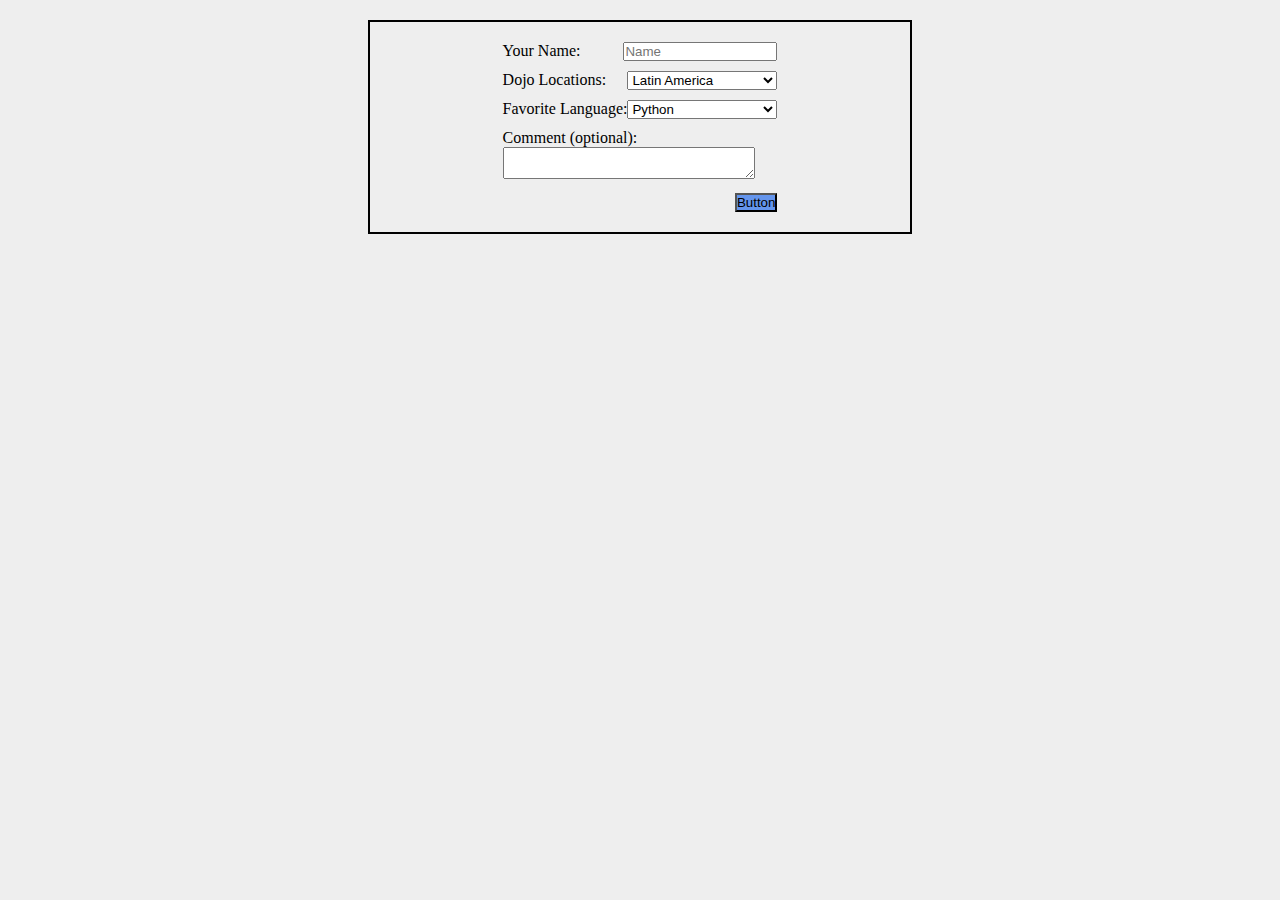
==== templates/index.html @ 25f8ea2b "Python Survey Flask" ====
<!DOCTYPE html>
<html lang="en">
<head>
    <meta charset="UTF-8">
    <meta http-equiv="X-UA-Compatible" content="IE=edge">
    <meta name="viewport" content="width=device-width, initial-scale=1.0">
    <title>Document</title>
    <style>
        * {
    margin: 0px;
    padding: 0px;
}
body{
    background: #eeeeee;
}
.container{
    width: 90%;
    max-width: 500px;
    margin: auto;
    margin-top: 20px;
    padding: 20px;
    display: flex;
    justify-content: space-around;
    border: 2px solid black;
}
.nombre{
    display: flex;
    justify-content: space-between;
}
.location{
    display: flex;
    justify-content: space-between;
    margin-top: 10px;
}
.language{
    display:flex;
    justify-content: space-between;
    margin-top: 10px;
    margin-bottom: 10px;
}

input{
    
    width:150px;
}
select{
    width:150px;
}
textarea{
    width: 250px;
}

.boton{
    margin-top: 10px;
    display:flex;
    justify-content: flex-end;
}
.boton input{
    background-color: cornflowerblue;
    width: auto;   

}
    </style>
</head>
<body>
    <div class="container">
        <form action ="/result" method = "post">
        <div class="nombre">
            <label for="name">Your Name:</label>
                <input type="text" name="name" placeholder="Name">
        </div>
        <div class="location">
            <p>Dojo Locations:</p>
                <select name="location">
                    <option value="Latin America">Latin America</option>
                    <option value="Usa">Usa</option>
                    <option value="Somewhere else">Somewhere else</option>
                </select>
        </div>
        <div class="language">
            <p>Favorite Language:</p>
                <select name="favlang">
                    <option value="Python">Python</option>
                    <option value="Javascript">Javascript</option>
                    <option value="C++">C++</option>
                </select>
        </div>
            <p>Comment (optional):</p>
                <textarea name="comment"></textarea>
            <br>
        <div class="boton">
            <input type="submit" value="Button">
        </div>
        
        </form>
    </div>
</body>
</html>
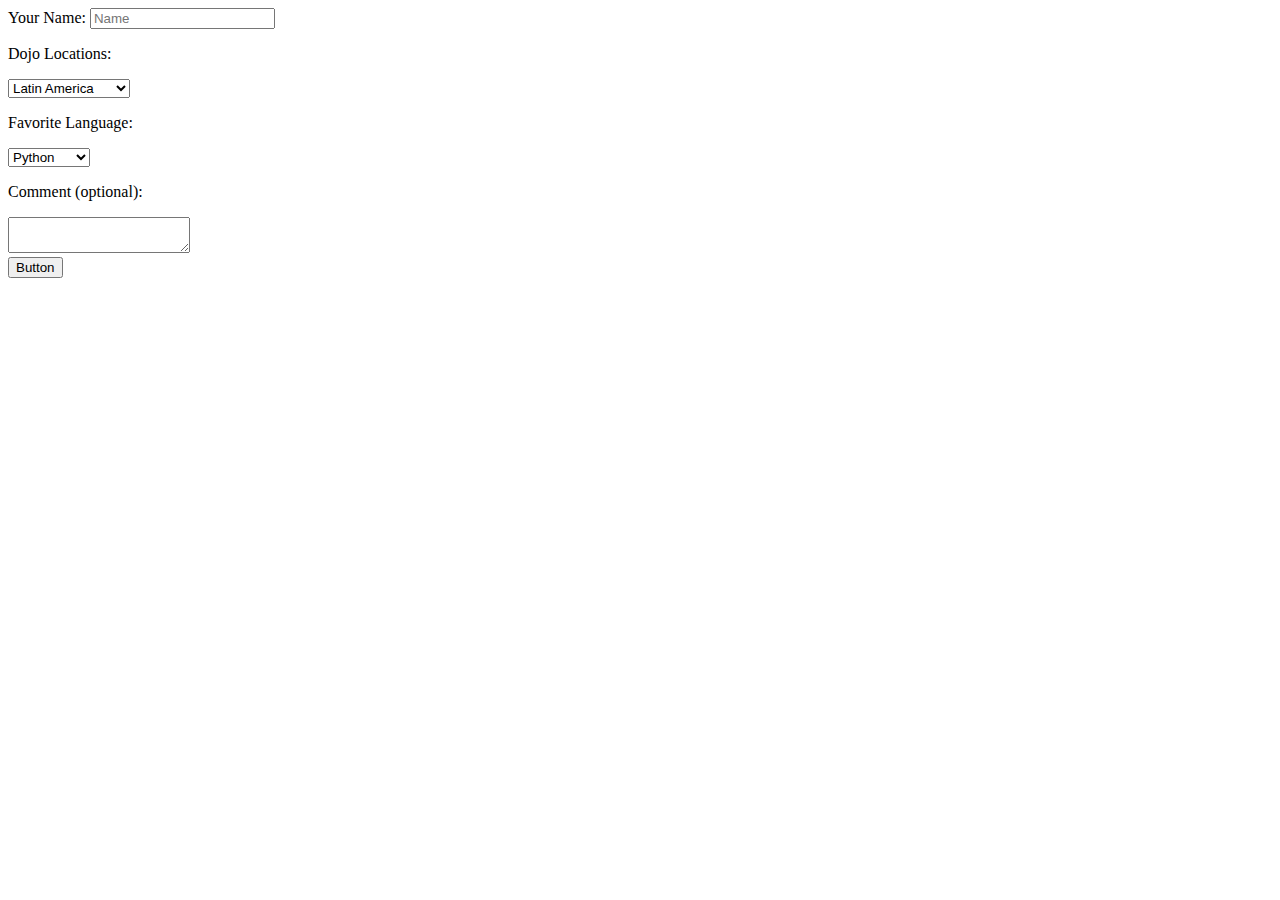
==== commit 3771ddc1: "se agrega carpeta static" ====
--- a/templates/index.html
+++ b/templates/index.html
@@ -5,62 +5,8 @@
     <meta http-equiv="X-UA-Compatible" content="IE=edge">
     <meta name="viewport" content="width=device-width, initial-scale=1.0">
     <title>Document</title>
-    <style>
-        * {
-    margin: 0px;
-    padding: 0px;
-}
-body{
-    background: #eeeeee;
-}
-.container{
-    width: 90%;
-    max-width: 500px;
-    margin: auto;
-    margin-top: 20px;
-    padding: 20px;
-    display: flex;
-    justify-content: space-around;
-    border: 2px solid black;
-}
-.nombre{
-    display: flex;
-    justify-content: space-between;
-}
-.location{
-    display: flex;
-    justify-content: space-between;
-    margin-top: 10px;
-}
-.language{
-    display:flex;
-    justify-content: space-between;
-    margin-top: 10px;
-    margin-bottom: 10px;
-}
-
-input{
+    <link rel= "stylesheet" type= "text/css" href= "{{ url_for('static',filename='style1.css') }}">
     
-    width:150px;
-}
-select{
-    width:150px;
-}
-textarea{
-    width: 250px;
-}
-
-.boton{
-    margin-top: 10px;
-    display:flex;
-    justify-content: flex-end;
-}
-.boton input{
-    background-color: cornflowerblue;
-    width: auto;   
-
-}
-    </style>
 </head>
 <body>
     <div class="container">
